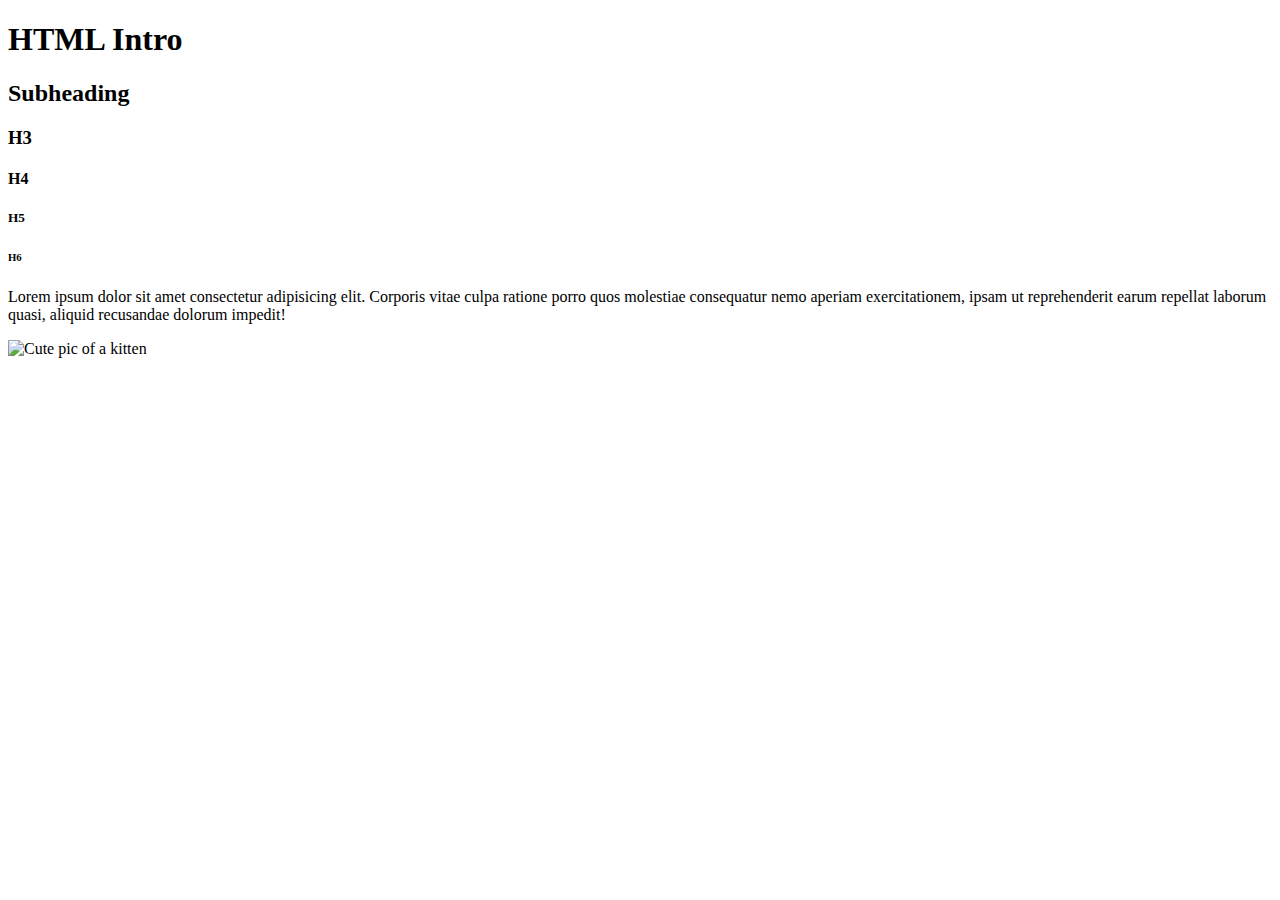
==== index.html @ 510e6315 "Initial commit" ====
<!DOCTYPE html>
<html lang="en">
<head>
    <meta charset="UTF-8">
    <meta http-equiv="X-UA-Compatible" content="IE=edge">
    <meta name="viewport" content="width=device-width, initial-scale=1.0">
    <title>HTML Intro</title>
</head>
<body>
    <h1>HTML Intro</h1>
    <h2>Subheading</h2>
    <h3>H3</h3>
    <h4>H4</h4>
    <h5>H5</h5>
    <h6>H6</h6>
    <p>Lorem ipsum dolor sit amet consectetur adipisicing elit. Corporis vitae culpa ratione porro quos molestiae consequatur nemo aperiam exercitationem, ipsam ut reprehenderit earum repellat laborum quasi, aliquid recusandae dolorum impedit!</p>
    <img src="http://placekitten.com/200" alt="Cute pic of a kitten">
</body>
</html>
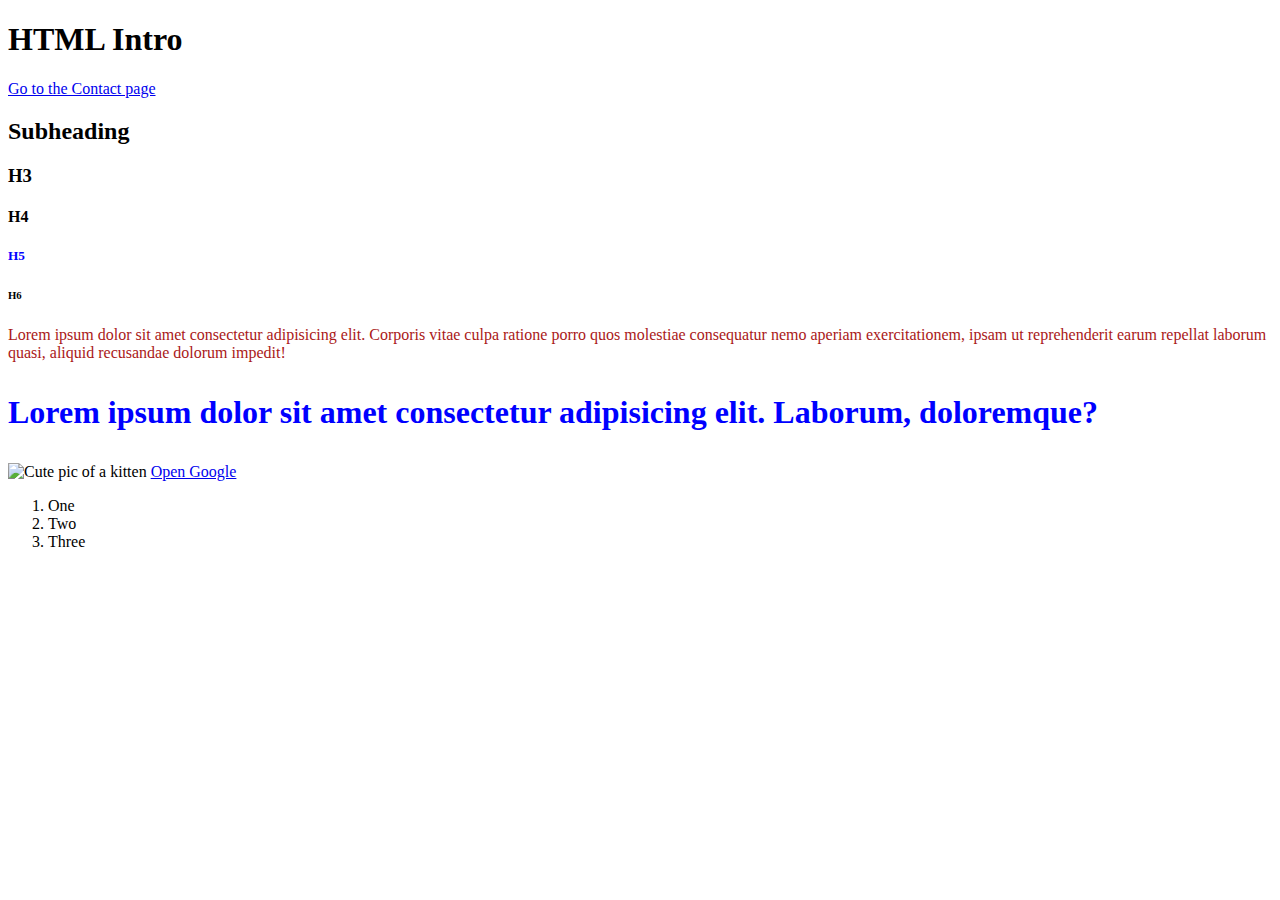
==== commit 30ffafb7: "Added contact page; started styling index" ====
--- a/index.html
+++ b/index.html
@@ -5,15 +5,36 @@
     <meta http-equiv="X-UA-Compatible" content="IE=edge">
     <meta name="viewport" content="width=device-width, initial-scale=1.0">
     <title>HTML Intro</title>
+    <style>
+        p{
+            color: #aa1818;
+        }
+        .bold-red{
+            color: blue;
+            font-weight: bold;
+        }
+        .big{
+            font-size: 2rem;
+
+        }
+    </style>
 </head>
 <body>
     <h1>HTML Intro</h1>
+    <a href="contact.html">Go to the Contact page</a>
     <h2>Subheading</h2>
     <h3>H3</h3>
     <h4>H4</h4>
-    <h5>H5</h5>
+    <h5 class="bold-red">H5</h5>
     <h6>H6</h6>
     <p>Lorem ipsum dolor sit amet consectetur adipisicing elit. Corporis vitae culpa ratione porro quos molestiae consequatur nemo aperiam exercitationem, ipsam ut reprehenderit earum repellat laborum quasi, aliquid recusandae dolorum impedit!</p>
+    <p class="bold-red big">Lorem ipsum dolor sit amet consectetur adipisicing elit. Laborum, doloremque?</p>
     <img src="http://placekitten.com/200" alt="Cute pic of a kitten">
+    <a href="http://google.com/">Open Google</a>
+    <ol>
+        <li>One</li>
+        <li>Two</li>
+        <li>Three</li>
+    </ol>
 </body>
 </html>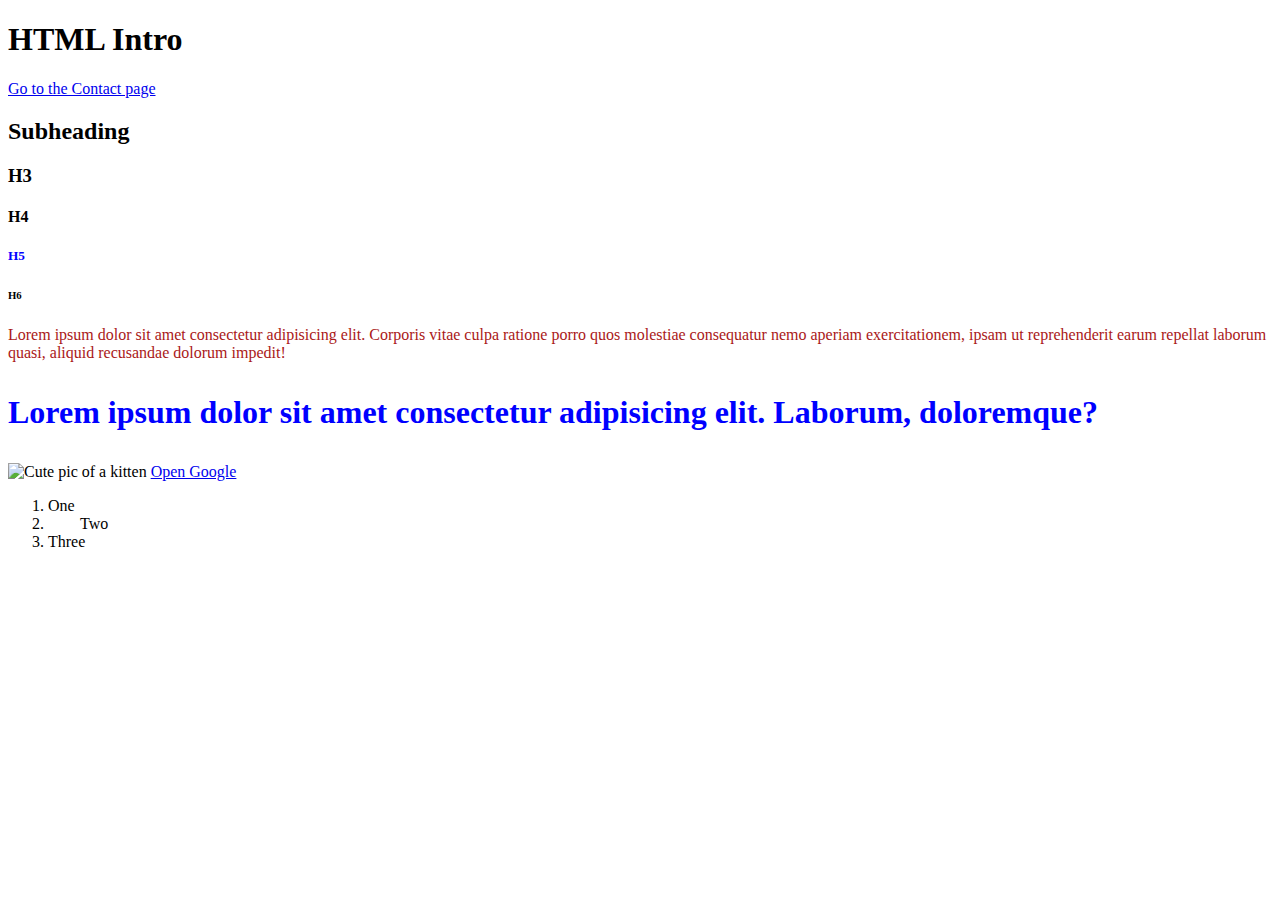
==== commit 7e214a1a: "Completed HTML and CSS lesson" ====
--- a/index.html
+++ b/index.html
@@ -5,19 +5,7 @@
     <meta http-equiv="X-UA-Compatible" content="IE=edge">
     <meta name="viewport" content="width=device-width, initial-scale=1.0">
     <title>HTML Intro</title>
-    <style>
-        p{
-            color: #aa1818;
-        }
-        .bold-red{
-            color: blue;
-            font-weight: bold;
-        }
-        .big{
-            font-size: 2rem;
-
-        }
-    </style>
+    <link rel="stylesheet" href="style.css">
 </head>
 <body>
     <h1>HTML Intro</h1>
@@ -33,7 +21,7 @@
     <a href="http://google.com/">Open Google</a>
     <ol>
         <li>One</li>
-        <li>Two</li>
+        <li id="second-item">Two</li>
         <li>Three</li>
     </ol>
 </body>
--- a/style.css
+++ b/style.css
@@ -0,0 +1,17 @@
+p{
+    color: #aa1818;
+}
+p:hover{
+    color: green
+}
+.bold-red{
+    color: blue;
+    font-weight: bold;
+}
+.big{
+    font-size: 2rem;
+
+}
+#second-item{
+    padding-left: 2rem;
+}